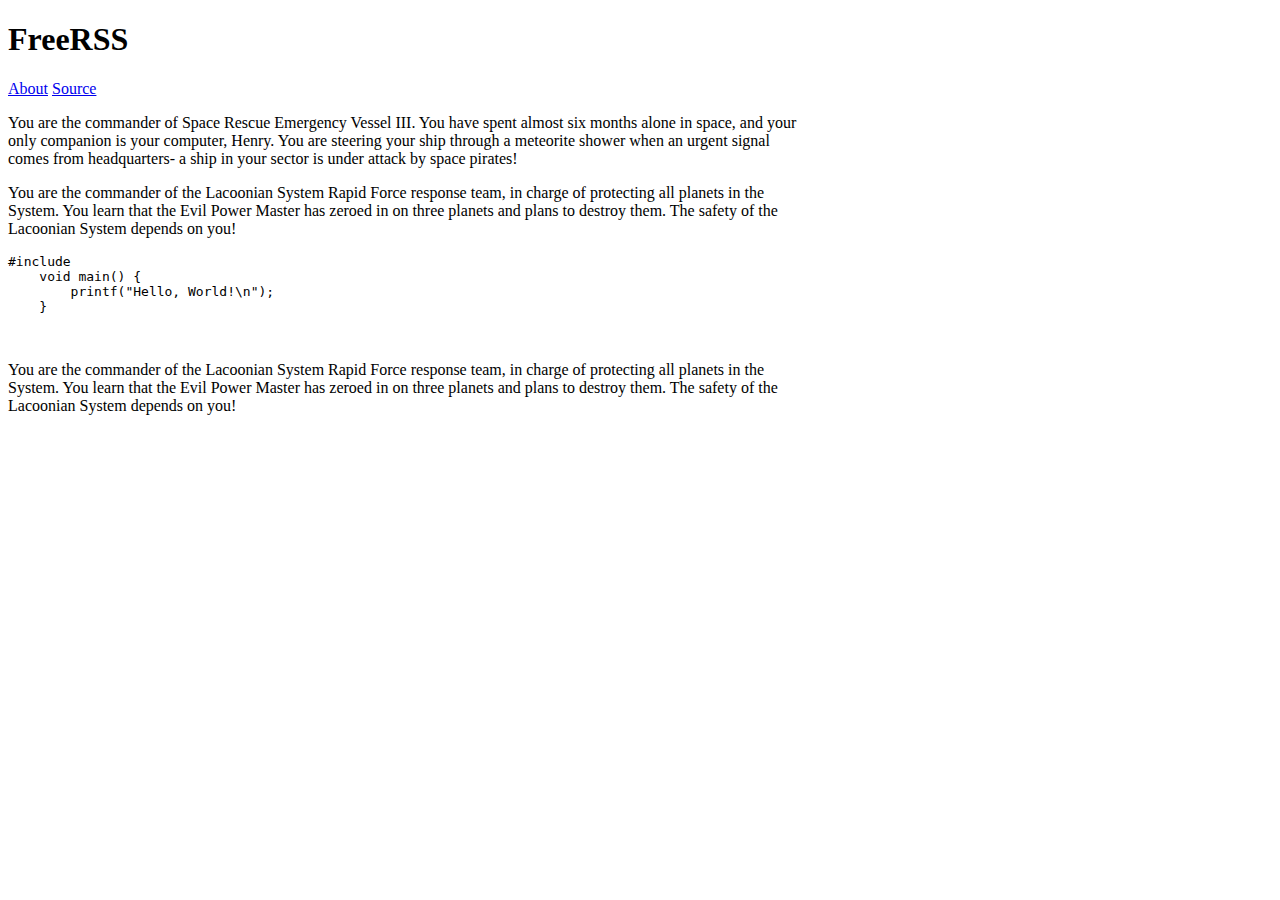
==== about.html @ 0ce10163 "add heading" ====
<!DOCTYPE html>
<html>
<head>
<meta charset="utf-8">
<meta name="viewport" content="width=device-width, initial-scale=1">
<title>jstest</title>
<link rel="stylesheet" type="text/css" href="static/style.css">
</head>
<body class="p-2 bg-gray-900 text-gray-200 text-xs">
<div class="flex flex-row justify-between border-b border-gray-500 text-gray-200 pb-1 mb-2">
    <div>
        <h1 class="inline self-end text-sm mr-2">FreeRSS</h1>
        <a href="#a" class="self-end mr-2">About</a>
        <a href="#a" class="self-end mr-2">Source</a>
    </div>
    <div></div>
</div>
<div class="widget mx-auto text-sm rounded-lg" style="max-width: 50rem;">
    <p>You are the commander of Space Rescue Emergency Vessel III. You have spent almost six months alone in space, and your only companion is your computer, Henry. You are steering your ship through a meteorite shower when an urgent signal comes from headquarters- a ship in your sector is under attack by space pirates!</p>
                    <p>You are the commander of the Lacoonian System Rapid Force response team, in charge of protecting all planets in the System. You learn that the Evil Power Master has zeroed in on three planets and plans to destroy them. The safety of the Lacoonian System depends on you!</p>
    <pre><code>#include <stdio.h>
    void main() {
        printf("Hello, World!\n");
    }</code></pre>
    <br>
    <p>You are the commander of the Lacoonian System Rapid Force response team, in charge of protecting all planets in the System. You learn that the Evil Power Master has zeroed in on three planets and plans to destroy them. The safety of the Lacoonian System depends on you!</p>
</div>
</body>
</html>
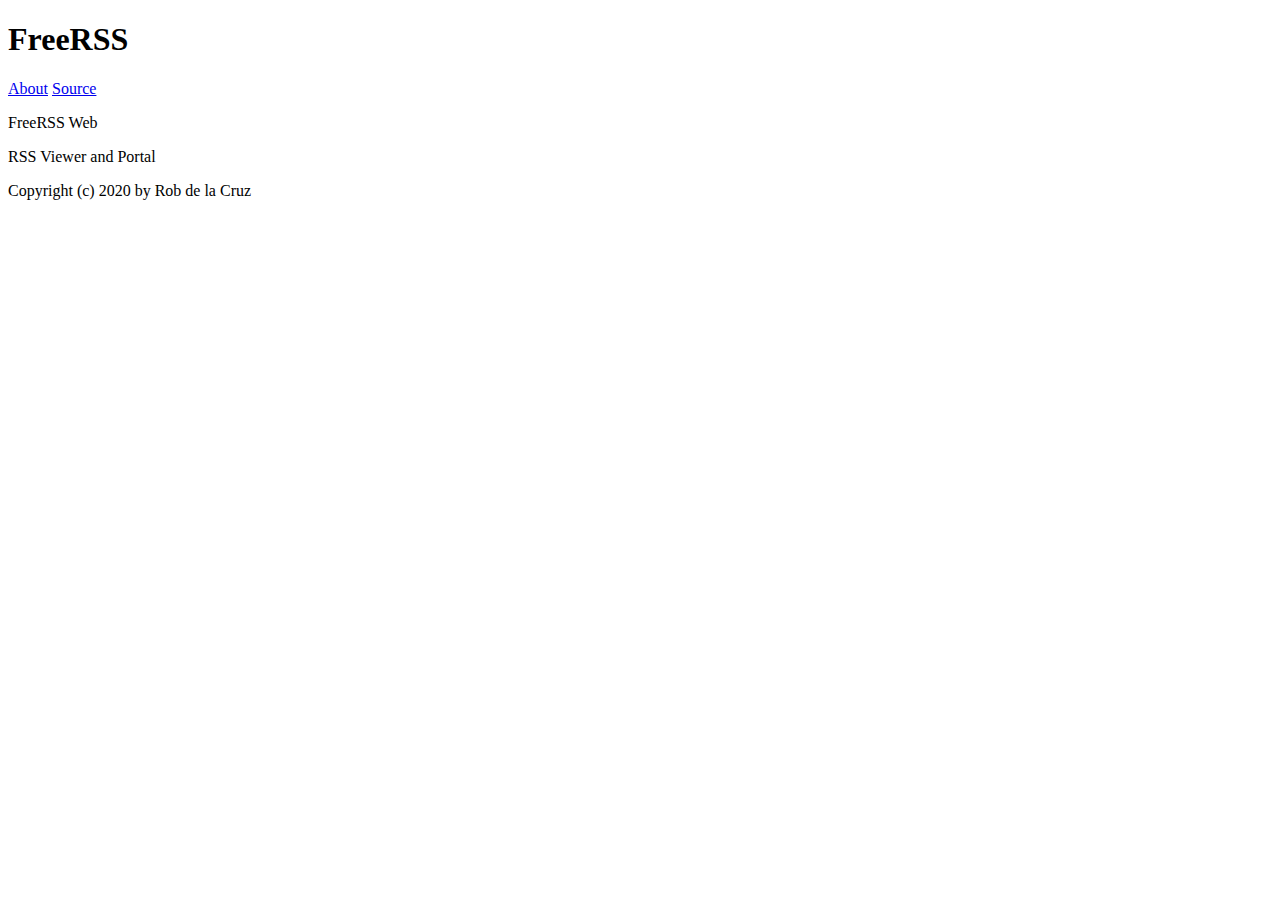
==== commit 9ff2e460: "center" ====
--- a/about.html
+++ b/about.html
@@ -15,15 +15,15 @@
     </div>
     <div></div>
 </div>
-<div class="widget mx-auto text-sm rounded-lg" style="max-width: 50rem;">
-    <p>You are the commander of Space Rescue Emergency Vessel III. You have spent almost six months alone in space, and your only companion is your computer, Henry. You are steering your ship through a meteorite shower when an urgent signal comes from headquarters- a ship in your sector is under attack by space pirates!</p>
-                    <p>You are the commander of the Lacoonian System Rapid Force response team, in charge of protecting all planets in the System. You learn that the Evil Power Master has zeroed in on three planets and plans to destroy them. The safety of the Lacoonian System depends on you!</p>
-    <pre><code>#include <stdio.h>
-    void main() {
-        printf("Hello, World!\n");
-    }</code></pre>
-    <br>
-    <p>You are the commander of the Lacoonian System Rapid Force response team, in charge of protecting all planets in the System. You learn that the Evil Power Master has zeroed in on three planets and plans to destroy them. The safety of the Lacoonian System depends on you!</p>
+<div class="flex flex-row justify-center items-center bg-gray-800 text-gray-200 content mx-auto text-sm rounded-lg px-4 py-2" style="width: 25rem;">
+    <div>
+        <p>FreeRSS Web</p>
+        <p></p>
+        <p>RSS Viewer and Portal</p>
+        <p></p>
+        <p>Copyright (c) 2020 by Rob de la Cruz</p>
+        <p></p>
+    </div>
 </div>
 </body>
 </html>
